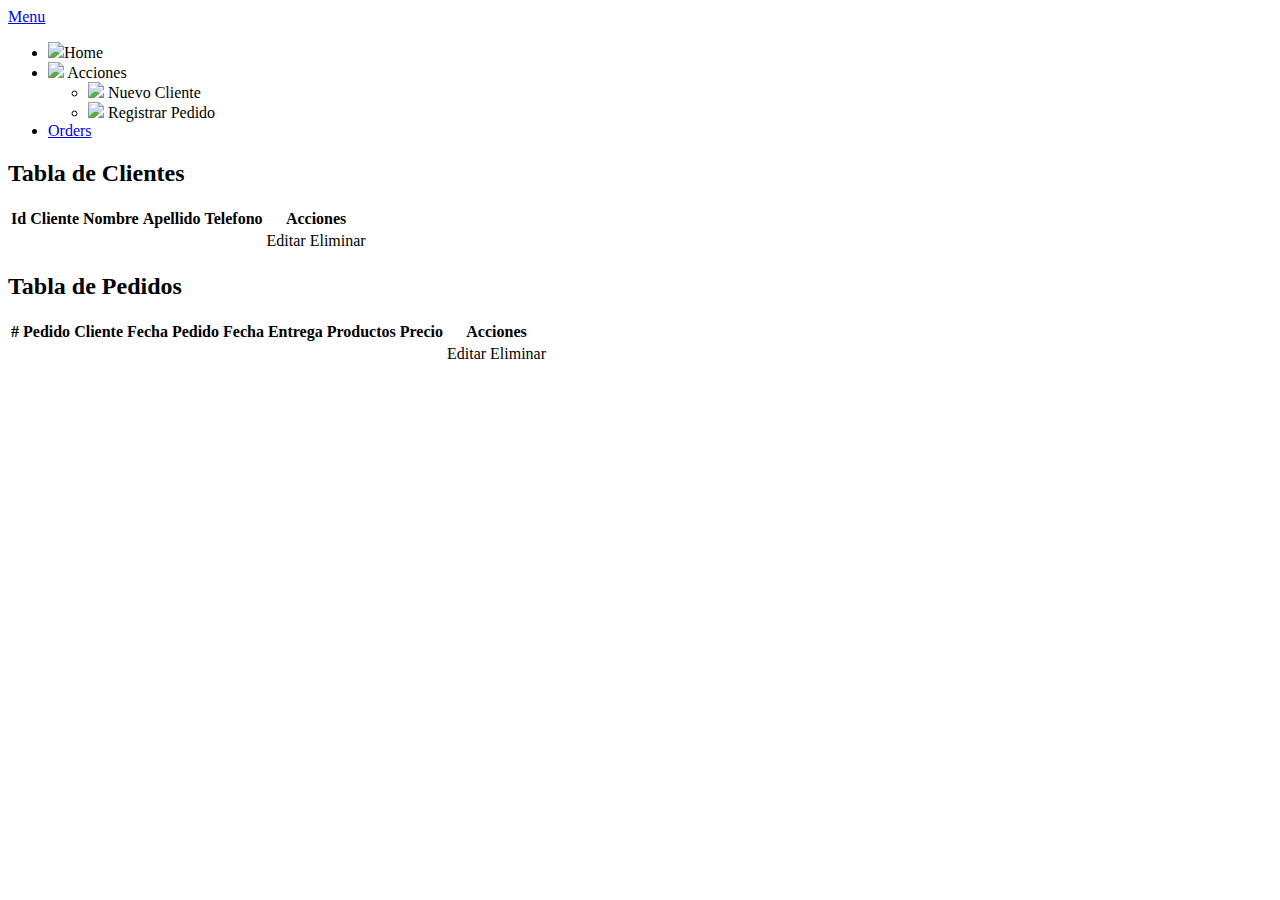
==== src/main/resources/templates/acciones.html @ 0f8ec6de "Tercer commit" ====
<!DOCTYPE html>
<html lang="es" xmlns:th="http://www.thymeleaf.org">
<head>
    <meta charset="UTF-8">
    <title th:text="${title}">Title</title>
    <link href="https://cdn.jsdelivr.net/npm/bootstrap@5.3.0-alpha3/dist/css/bootstrap.min.css" rel="stylesheet"
          integrity="sha384-KK94CHFLLe+nY2dmCWGMq91rCGa5gtU4mk92HdvYe+M/SXH301p5ILy+dN9+nJOZ" crossorigin="anonymous">
    <link rel="stylesheet" href="style.css">
</head>
<body>
<div class="container-fluid">
    <div class="row flex-nowrap">
        <div class="col-auto col-md-3 col-xl-2 px-sm-2 px-0 bg-dark">
            <div class="d-flex flex-column align-items-center align-items-sm-start px-3 pt-2 text-white min-vh-100">
                <a href="/" class="d-flex align-items-center pb-3 mb-md-0 me-md-auto text-white text-decoration-none">
                    <span class="fs-5 d-none d-sm-inline">Menu</span>
                </a>
                <ul class="nav nav-pills flex-column mb-sm-auto mb-0 align-items-center align-items-sm-start" id="menu">
                    <li class="nav-item">
                        <a th:href="@{/inicio}" class="nav-link align-middle px-0">
                            <img src="https://img.icons8.com/pulsar-line/26/null/home.png"/><span class="ms-1 d-none d-sm-inline">Home</span>
                        </a>
                    </li>
                    <li>
                        <a th:href="@{/acciones}" data-bs-toggle="collapse" class="nav-link px-0 align-middle">
                            <img src="https://img.icons8.com/external-outline-lafs/26/null/external-actions-cloud-storage-outline-lafs.png"/>
                            <span class="ms-1 d-none d-sm-inline">Acciones</span>
                        </a>
                        <ul class="collapse show nav flex-column ms-1" id="submenu1" data-bs-parent="#menu">
                            <li class="w-100">
                                <a th:href="@{/regisCli}" class="nav-link px-0">
                                    <img src="https://img.icons8.com/pastel-glyph/26/null/add-male-user.png"/>
                                    <span class="d-none d-sm-inline">Nuevo Cliente</span>
                                </a>
                            </li>
                            <li>
                                <a th:href="@{/regisPed}" class="nav-link px-0">
                                    <img src="https://img.icons8.com/material-outlined/26/null/shopping-basket-add.png"/>
                                    <span class="d-none d-sm-inline">Registrar Pedido</span>
                                </a>
                            </li>
                        </ul>
                    </li>
                    <li>
                        <a href="#" class="nav-link px-0 align-middle">
                            <i class="fs-4 bi-table"></i> <span class="ms-1 d-none d-sm-inline">Orders</span></a>
                    </li>
                </ul>
            </div>
        </div>
        <div class="col py-3">
            <section class="contenido">
                <h2>Tabla de Clientes</h2>
                <table class="table table-dark table-hover">
                    <thead>
                    <tr>
                        <th>Id Cliente</th>
                        <th>Nombre</th>
                        <th>Apellido</th>
                        <th>Telefono</th>
                        <th>Acciones</th>
                    </tr>
                    </thead>
                    <tbody>
                    <tr th:each="cliente: ${datosCli}" th:object="${cliente}">
                        <td th:text="*{idCliente}"></td>
                        <td th:text="*{nombre}"></td>
                        <td th:text="*{apellido}"></td>
                        <td th:text="*{telefono}"></td>
                        <td>
                            <a class="btn btn-warning" th:href="@{/editarCli/} + *{idCliente}">Editar</a>
                            <a class="btn btn-danger" th:href="@{/eliminarCli/} + *{idCliente}">Eliminar</a>
                        </td>
                    </tr>
                    </tbody>
                </table>

                <h2>Tabla de Pedidos</h2>
                <table class="table table-dark table-striped">
                    <thead>
                    <tr>
                        <th># Pedido</th>
                        <th>Cliente</th>
                        <th>Fecha Pedido</th>
                        <th>Fecha Entrega</th>
                        <th>Productos</th>
                        <th>Precio</th>
                        <th>Acciones</th>
                    </tr>
                    </thead>
                    <tbody>
                    <tr th:each="pedido: ${datosPed}" th:object="${pedido}">
                        <td th:text="*{idPedido}"></td>
                        <td th:text="*{cliente.nombre}"></td>
                        <td th:text="*{fechaPedido}"></td>
                        <td th:text="*{fechaEntrega}"></td>
                        <td th:text="*{productos}"></td>
                        <td th:text="*{precio}"></td>
                        <td>
                            <a class="btn btn-warning" th:href="@{/editarPed/} + *{idPedido}">Editar</a>
                            <a class="btn btn-danger" th:href="@{/eliminarPed/} + *{idPedido}">Eliminar</a>
                        </td>
                    </tr>
                    </tbody>
                </table>
            </section>
        </div>
    </div>
</div>
</body>
</html>
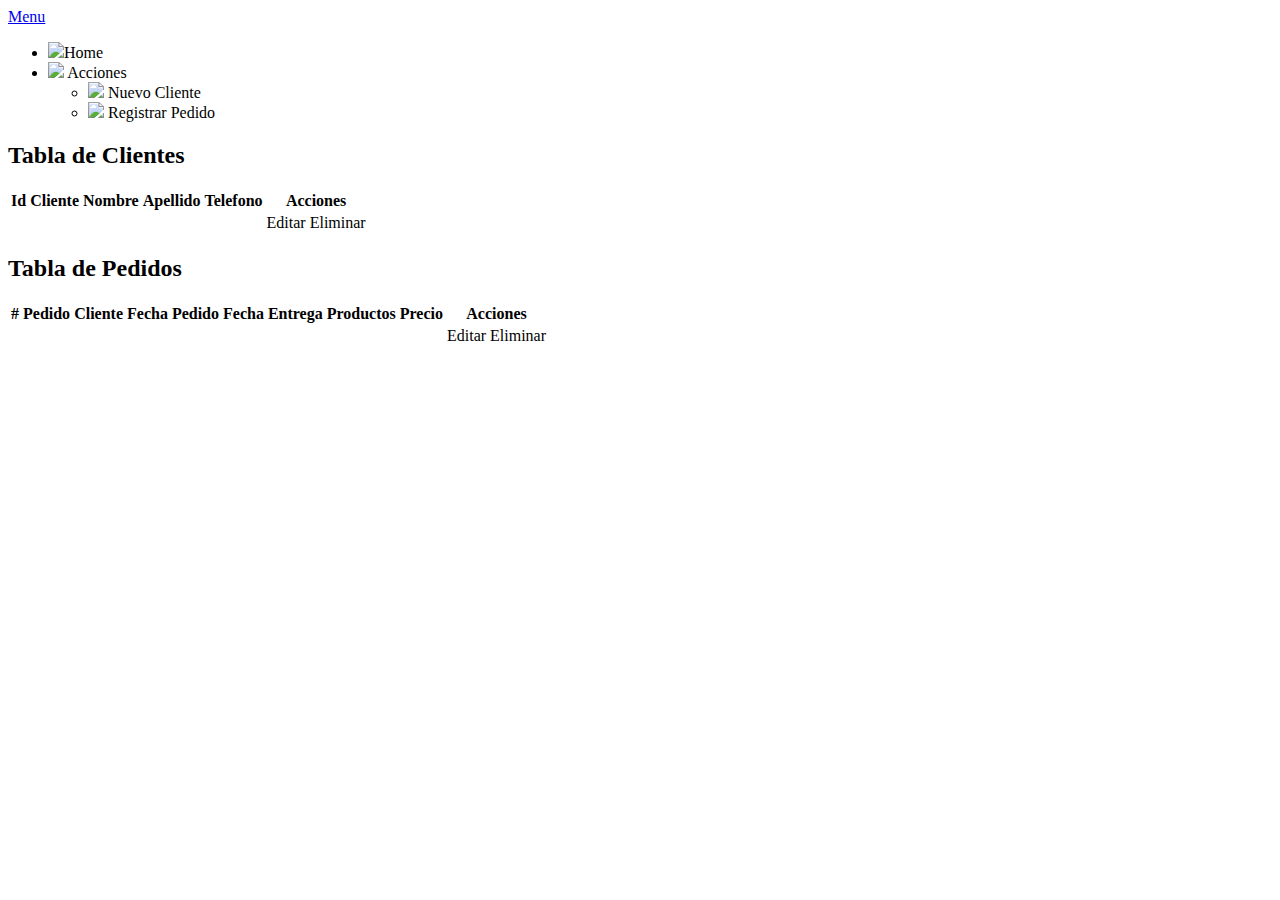
==== commit 6c50b480: "Final commit" ====
--- a/src/main/resources/templates/acciones.html
+++ b/src/main/resources/templates/acciones.html
@@ -41,68 +41,68 @@
                             </li>
                         </ul>
                     </li>
-                    <li>
-                        <a href="#" class="nav-link px-0 align-middle">
-                            <i class="fs-4 bi-table"></i> <span class="ms-1 d-none d-sm-inline">Orders</span></a>
-                    </li>
                 </ul>
             </div>
         </div>
         <div class="col py-3">
             <section class="contenido">
-                <h2>Tabla de Clientes</h2>
-                <table class="table table-dark table-hover">
-                    <thead>
-                    <tr>
-                        <th>Id Cliente</th>
-                        <th>Nombre</th>
-                        <th>Apellido</th>
-                        <th>Telefono</th>
-                        <th>Acciones</th>
-                    </tr>
-                    </thead>
-                    <tbody>
-                    <tr th:each="cliente: ${datosCli}" th:object="${cliente}">
-                        <td th:text="*{idCliente}"></td>
-                        <td th:text="*{nombre}"></td>
-                        <td th:text="*{apellido}"></td>
-                        <td th:text="*{telefono}"></td>
-                        <td>
-                            <a class="btn btn-warning" th:href="@{/editarCli/} + *{idCliente}">Editar</a>
-                            <a class="btn btn-danger" th:href="@{/eliminarCli/} + *{idCliente}">Eliminar</a>
-                        </td>
-                    </tr>
-                    </tbody>
-                </table>
+                <div class="contentTab">
+                    <h2>Tabla de Clientes</h2>
+                    <table class="table table-dark table-hover">
+                        <thead>
+                        <tr>
+                            <th>Id Cliente</th>
+                            <th>Nombre</th>
+                            <th>Apellido</th>
+                            <th>Telefono</th>
+                            <th>Acciones</th>
+                        </tr>
+                        </thead>
+                        <tbody>
+                        <tr th:each="cliente: ${datosCli}" th:object="${cliente}">
+                            <td th:text="*{idCliente}"></td>
+                            <td th:text="*{nombre}"></td>
+                            <td th:text="*{apellido}"></td>
+                            <td th:text="*{telefono}"></td>
+                            <td>
+                                <a class="btn btn-warning" th:href="@{/editarCli/} + *{idCliente}">Editar</a>
+                                <a class="btn btn-danger" th:href="@{/eliminarCli/} + *{idCliente}">Eliminar</a>
+                            </td>
+                        </tr>
+                        </tbody>
+                    </table>
+                </div>
 
-                <h2>Tabla de Pedidos</h2>
-                <table class="table table-dark table-striped">
-                    <thead>
-                    <tr>
-                        <th># Pedido</th>
-                        <th>Cliente</th>
-                        <th>Fecha Pedido</th>
-                        <th>Fecha Entrega</th>
-                        <th>Productos</th>
-                        <th>Precio</th>
-                        <th>Acciones</th>
-                    </tr>
-                    </thead>
-                    <tbody>
-                    <tr th:each="pedido: ${datosPed}" th:object="${pedido}">
-                        <td th:text="*{idPedido}"></td>
-                        <td th:text="*{cliente.nombre}"></td>
-                        <td th:text="*{fechaPedido}"></td>
-                        <td th:text="*{fechaEntrega}"></td>
-                        <td th:text="*{productos}"></td>
-                        <td th:text="*{precio}"></td>
-                        <td>
-                            <a class="btn btn-warning" th:href="@{/editarPed/} + *{idPedido}">Editar</a>
-                            <a class="btn btn-danger" th:href="@{/eliminarPed/} + *{idPedido}">Eliminar</a>
-                        </td>
-                    </tr>
-                    </tbody>
-                </table>
+                <div class="contentTab">
+                    <h2>Tabla de Pedidos</h2>
+                    <table class="table table-dark table-striped">
+                        <thead>
+                        <tr>
+                            <th># Pedido</th>
+                            <th>Cliente</th>
+                            <th>Fecha Pedido</th>
+                            <th>Fecha Entrega</th>
+                            <th>Productos</th>
+                            <th>Precio</th>
+                            <th>Acciones</th>
+                        </tr>
+                        </thead>
+                        <tbody>
+                        <tr th:each="pedido: ${datosPed}" th:object="${pedido}">
+                            <td th:text="*{idPedido}"></td>
+                            <td th:text="*{cliente.nombre}"></td>
+                            <td th:text="*{fechaPedido}"></td>
+                            <td th:text="*{fechaEntrega}"></td>
+                            <td th:text="*{productos}"></td>
+                            <td th:text="*{precio}"></td>
+                            <td>
+                                <a class="btn btn-warning" th:href="@{/editarPed/} + *{idPedido}">Editar</a>
+                                <a class="btn btn-danger" th:href="@{/eliminarPed/} + *{idPedido}">Eliminar</a>
+                            </td>
+                        </tr>
+                        </tbody>
+                    </table>
+                </div>
             </section>
         </div>
     </div>
